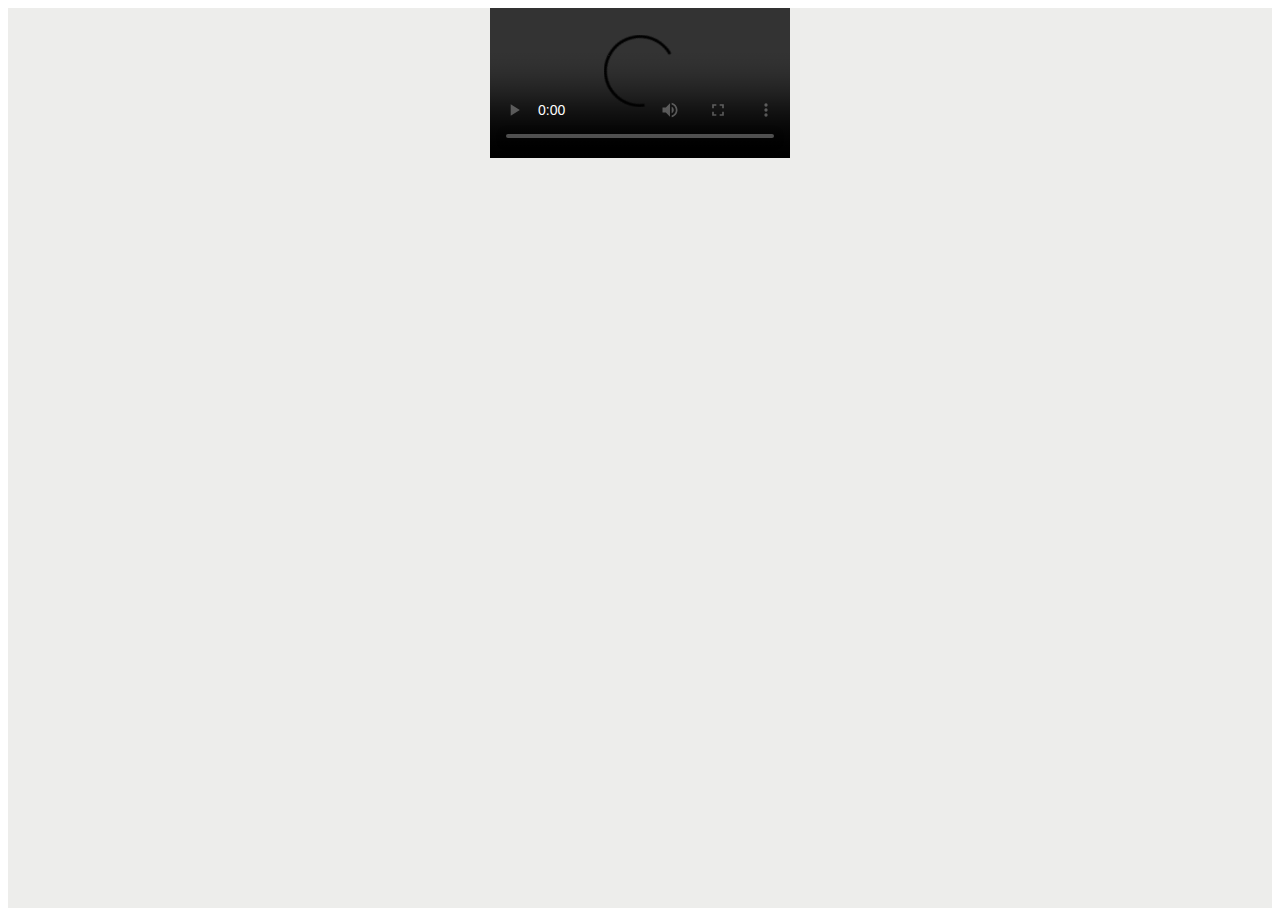
==== works.html @ eeee1388 "source control" ====
<!DOCTYPE html>
<html lang="en">
<head>
    <meta charset="UTF-8">
    <meta http-equiv="X-UA-Compatible" content="IE=edge">
    <meta name="viewport" content="width=device-width, initial-scale=1.0">
    <title>My Works</title>
    <link rel="stylesheet" href="css/style.css">
</head>
<body>
    <div class="main">
        <video src="img/main.mp4" controls="controls"></video>
    </div>
</body>
</html>
---- css/style.css ----
/* font-family: 'Raleway', sans-serif;
   font-family: 'Lato', sans-serif;
*/

.main {
    background-color: #ededeb;
    text-align: center;
    height: 100vh;
}

body {
    font-family: "Helvetica Neue", Helvetica, Arial, sans-serif;
    font-size: 14px;
}

/* Container */
.container {
    width: 100%;
    max-width: 1200px;
    margin: 0 auto;
}

/* Header */
.header {
    height: 100%;
    min-height: 75vh;
    background-color: #ededeb;
}

.header__inner {
    display: flex;
    justify-content: space-between;
    align-items: center;
}

.header__logo {
    margin-top: 2%;
}

/* Intro Container */
.intro__container {
    width: 100%;
    max-width: 700px;
    margin: 0 auto;
}

/* Intro */
.intro__inner {
    display: flex;
    justify-content: space-between;
    text-align: center;
    align-items: center;
    margin-top: 15%;
    line-height: 1.5;
}

.circle__img {
    border-radius: 50%;
    border: 2px solid #3d3b3b;
    padding: 5px;
}

.intro__suptitle {
    font-size: 60px;
    font-weight: 700;
    font-family: 'Cuprum', sans-serif;
    letter-spacing: 10px;
    color: #3d3b3b;
    border-bottom: 3px solid black;
}

.intro__subtitle {
    font-size: 50px;
    color: #3d3b3b;
    font-family: 'Lato', sans-serif;
    font-style: italic;
    margin-bottom: 5%;
}

.intro__button {
    text-decoration: none;
    border: 2px solid #3d3b3b;
    color: #3d3b3b;
    padding: 5px 20px;
}
.intro__button:hover {
    background-color: #3d3b3b;
    color: #fff;
}

/* Section One */
.start__inner {
    text-align: center;
    margin-top: 5%;
}

.start__title {
    font-size: 5vh;
    text-transform: uppercase;
    letter-spacing: 10px;
    margin-bottom: 2%;
    font-family: 'Lato', sans-serif;
}

.start__img {
    margin-bottom: 5%;
}

.sec_one__container {
    width: 100%;
    max-width: 1000px;
    margin: 0 auto;
}

.sec_one__text p {
    color: #888b90;
    font-size: 18px;
    line-height: 1.8em;
    text-align: center;
}

/* Section Two */
.sec_two__blockone {
    background: url(../img/block-two.jpg) no-repeat;
    background-size: cover;
    height: 95px;
}
.sec_two__blocktwo {
    background: url(../img/block-two.jpg) no-repeat;
    background-size: cover;
    height: 95px;
    transform: scale(1, -1);
}

.sec_two__start_inner {
    height: 75vh;
    background-color: #1bbc9b;
}
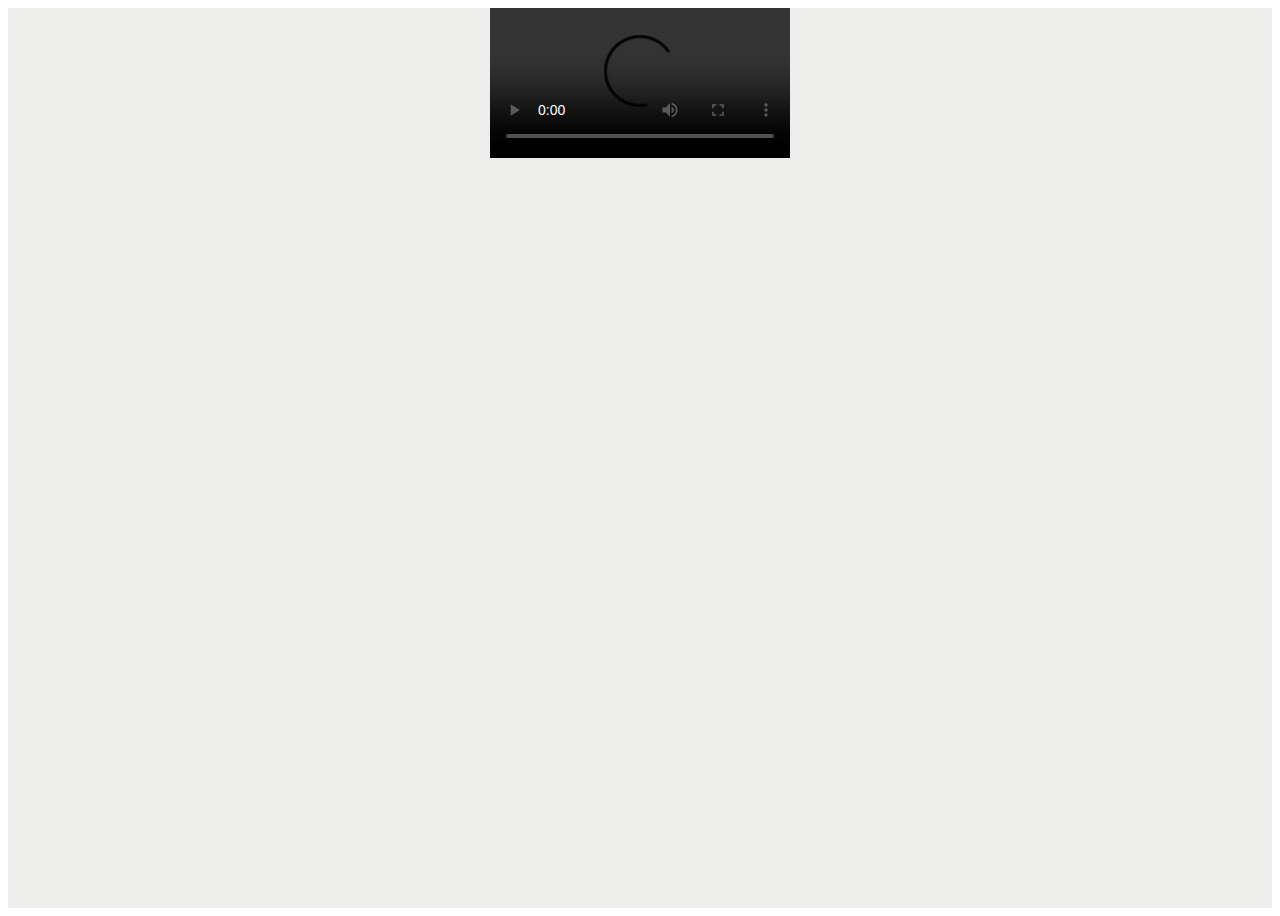
==== commit c03cb542: "source control" ====
--- a/works.html
+++ b/works.html
@@ -9,7 +9,7 @@
 </head>
 <body>
     <div class="main">
-        <video src="img/main.mp4" controls="controls"></video>
+        <video src="img/vid/main.mp4" controls="controls"></video>
     </div>
 </body>
 </html>--- a/css/style.css
+++ b/css/style.css
@@ -108,7 +108,7 @@
 
 .sec_one__container {
     width: 100%;
-    max-width: 1000px;
+    max-width: 1070px;
     margin: 0 auto;
 }
 
@@ -119,20 +119,37 @@
     text-align: center;
 }
 
+/* Socials */
+.social__ul {
+    display: flex;
+    justify-content: center;
+}
+.social__ul li {
+    position: relative;
+    margin-top: 3%;
+    margin-left: 4%;
+}
+.social__ul li:first-child {
+    margin-left: 0;
+}
+
 /* Section Two */
+.sec__two {
+    margin-top: 3%;
+}
 .sec_two__blockone {
     background: url(../img/block-two.jpg) no-repeat;
     background-size: cover;
-    height: 95px;
+    height: 130px;
 }
 .sec_two__blocktwo {
     background: url(../img/block-two.jpg) no-repeat;
     background-size: cover;
-    height: 95px;
+    height: 130px;
     transform: scale(1, -1);
 }
 
 .sec_two__start_inner {
-    height: 75vh;
+    height: 40vh;
     background-color: #1bbc9b;
 }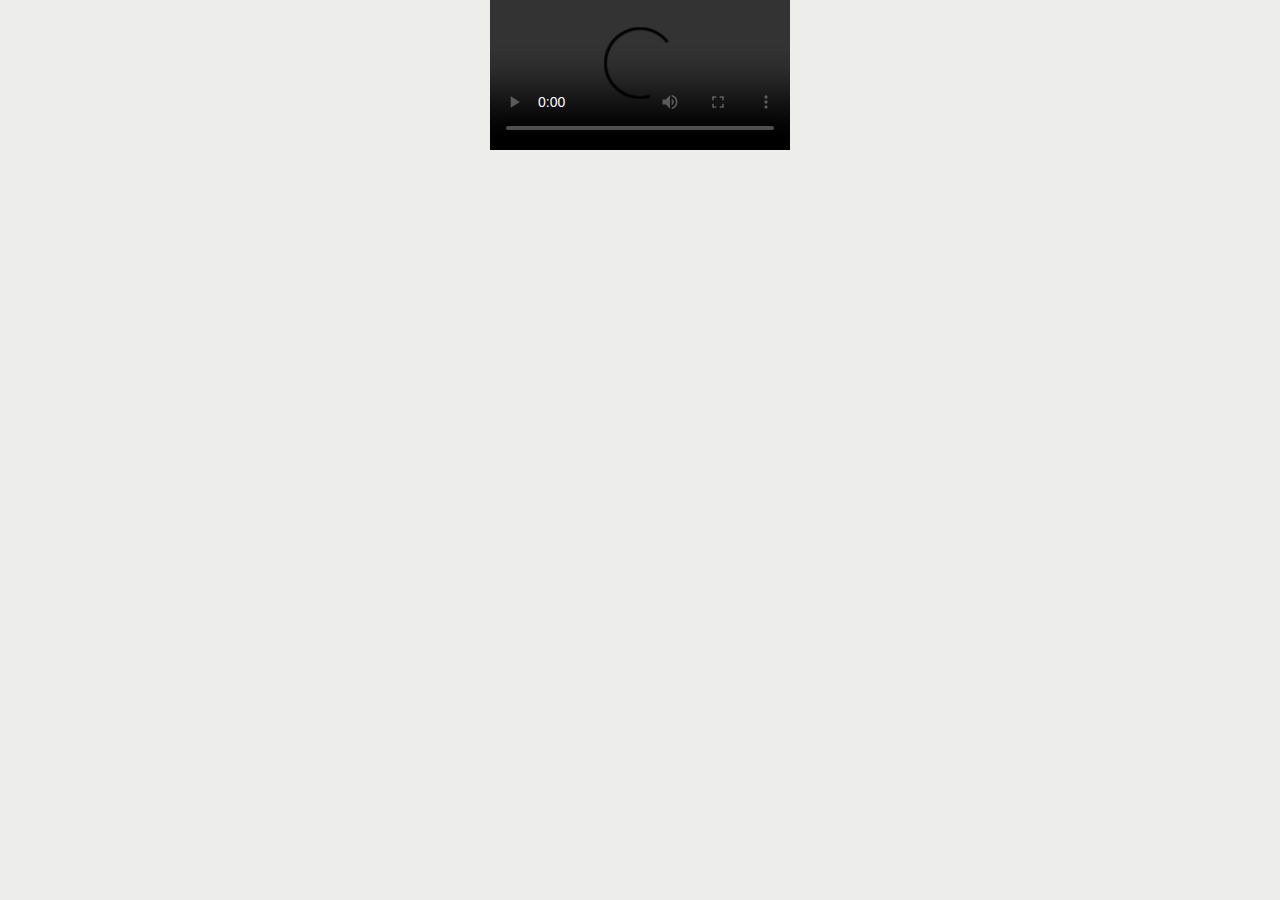
==== commit 10d740e5: "source control" ====
--- a/works.html
+++ b/works.html
@@ -6,6 +6,7 @@
     <meta name="viewport" content="width=device-width, initial-scale=1.0">
     <title>My Works</title>
     <link rel="stylesheet" href="css/style.css">
+    <link rel="stylesheet" href="css/reset.css">
 </head>
 <body>
     <div class="main">
--- a/css/style.css
+++ b/css/style.css
@@ -2,6 +2,7 @@
    font-family: 'Lato', sans-serif;
 */
 
+/* Video */
 .main {
     background-color: #ededeb;
     text-align: center;
@@ -95,9 +96,9 @@
 }
 
 .start__title {
-    font-size: 5vh;
+    font-size: 4vh;
     text-transform: uppercase;
-    letter-spacing: 10px;
+    letter-spacing: 20px;
     margin-bottom: 2%;
     font-family: 'Lato', sans-serif;
 }
@@ -119,20 +120,6 @@
     text-align: center;
 }
 
-/* Socials */
-.social__ul {
-    display: flex;
-    justify-content: center;
-}
-.social__ul li {
-    position: relative;
-    margin-top: 3%;
-    margin-left: 4%;
-}
-.social__ul li:first-child {
-    margin-left: 0;
-}
-
 /* Section Two */
 .sec__two {
     margin-top: 3%;
@@ -152,4 +139,14 @@
 .sec_two__start_inner {
     height: 40vh;
     background-color: #1bbc9b;
+    text-align: center;
+    line-height: 2.5;
+}
+
+.two__start__title {
+    color: #fff;
+    font-size: 4vh;
+    text-transform: uppercase;
+    letter-spacing: 20px;
+    font-family: 'Lato', sans-serif;
 }